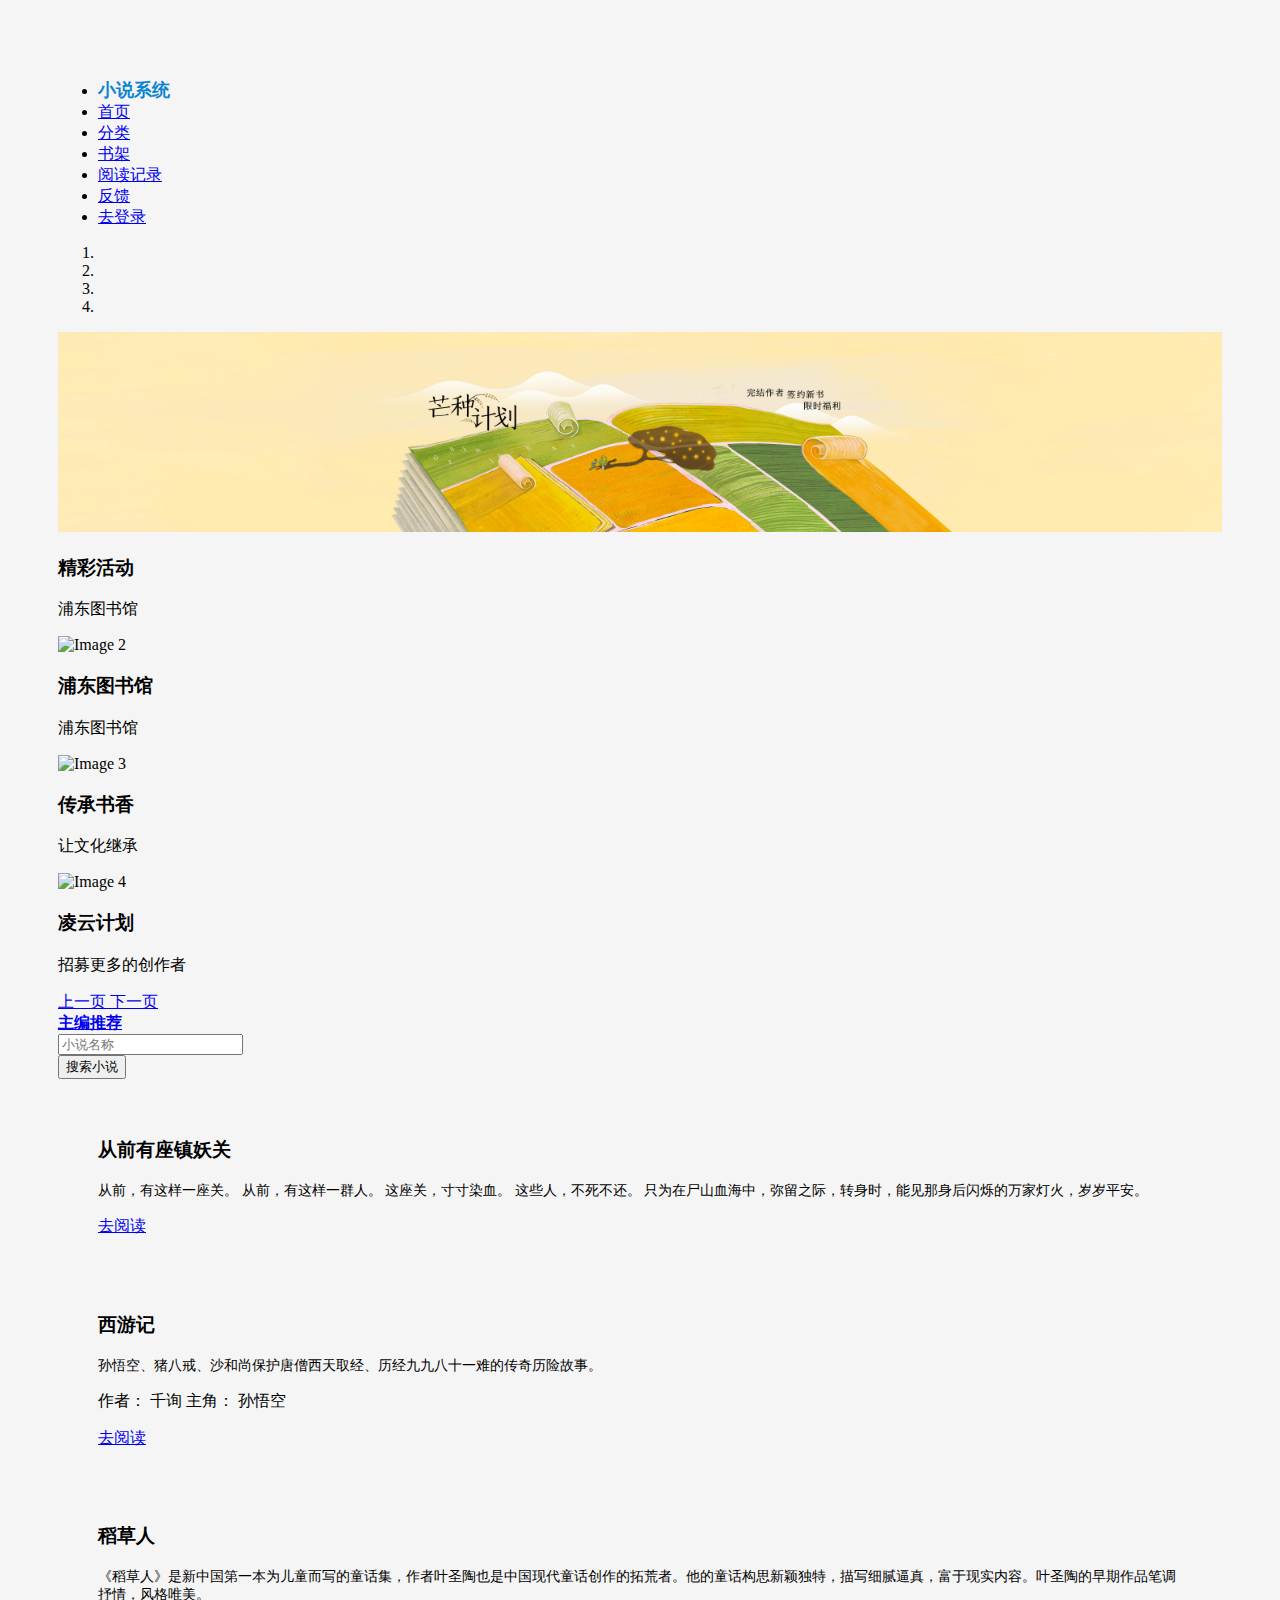
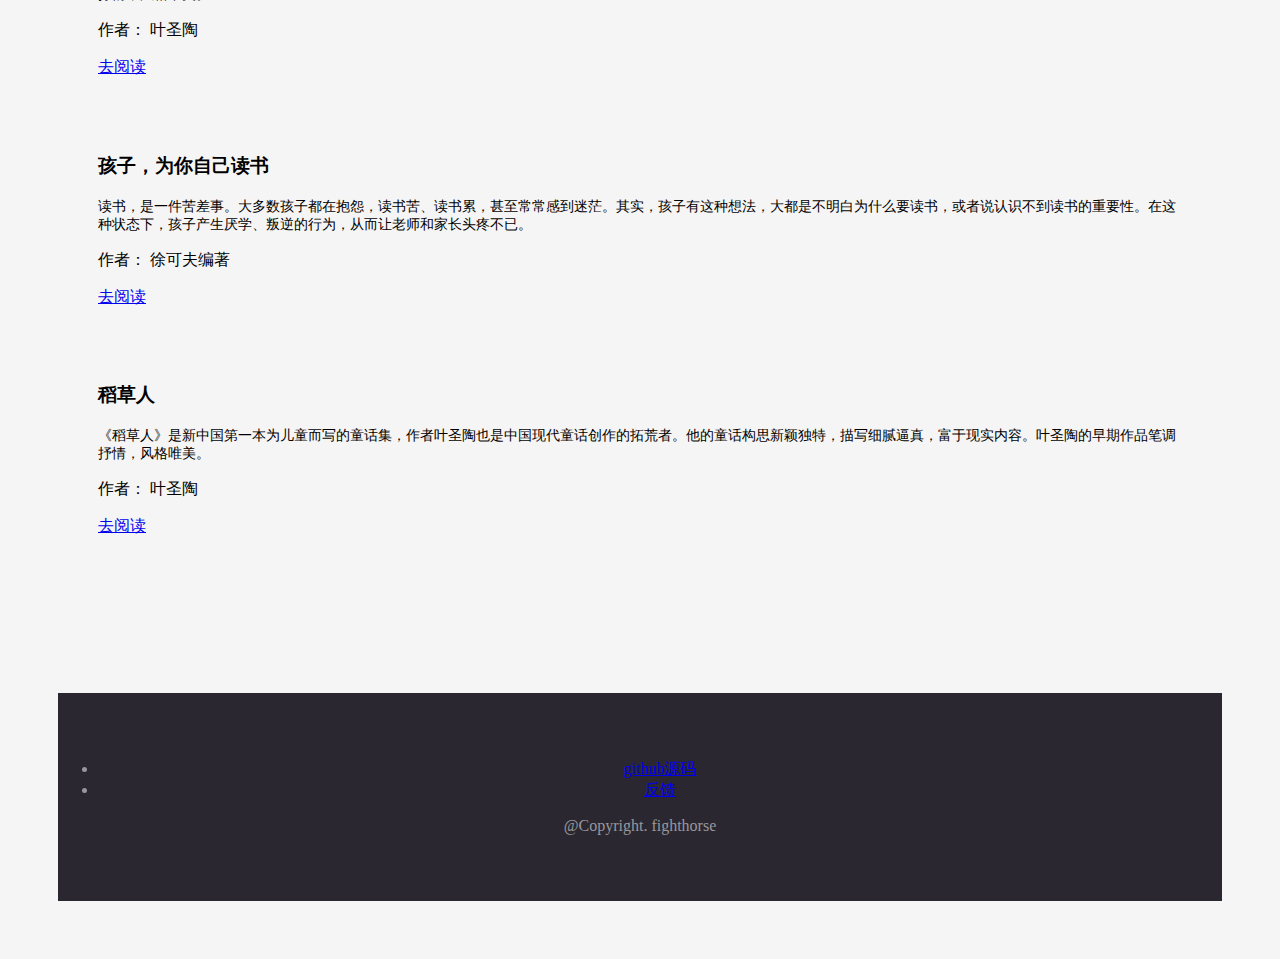
==== interface/html/index.html @ 3a1921b9 "feat init interface page" ====
<!DOCTYPE html>
<html lang="en">
<head>
    <meta charset="UTF-8">
    <title>小说系统</title>

    <!-- 最新版本的 Bootstrap 核心 CSS 文件 -->
    <link rel="stylesheet" href="/html/bootstrap-3.4.1-dist/css/bootstrap.min.css" >

    <!-- 可选的 Bootstrap 主题文件（一般不用引入） -->
    <link rel="stylesheet" href="/html/bootstrap-3.4.1-dist/css/css/bootstrap-theme.min.css">

    <style>
        .carousel-inner > .item > img {
            width: 100%;
            height: 200px;
        }
    </style>

    <script src="/html/bootstrap-3.4.1-dist/js/jq3.6.0.js" ></script>
    <!-- 最新的 Bootstrap 核心 JavaScript 文件 -->
    <script src="/html/bootstrap-3.4.1-dist/js/bootstrap.min.js" ></script>
</head>
<body style="background-color: #f5f5f5;padding:50px;">
<div class="header" style="margin-top: 20px;">
    <nav class="navbar navbar-default navbar-static-top">
        <div class="container">
            <ul class="nav nav-tabs nav-justified">
                <li role="presentation" ><strong style="font-size:18px;color: #0c85d0">小说系统</strong></li>
                <li role="presentation" class="active"><a href="#">首页</a></li>
                <li role="presentation"><a href="category.html">分类</a></li>
                <li role="presentation" ><a href="shelf.html">书架</a></li>
                <li role="presentation"><a href="reader.html">阅读记录</a></li>
                <li role="presentation"><a href="feedback.html">反馈</a></li>

                <li role="presentation" id="isLogin" >
                    <a href="/html/sign-in.html" ><span class="glyphicon glyphicon-user" aria-hidden="true"></span>
                    去登录</a></li>

            </ul>
        </div>
    </nav>
</div>

<!-- 轮播 -->
<div class="row">
    <div class="col-xs-12 col-sm-12 col-md-12">
        <div id="myCarousel" class="carousel slide" data-ride="carousel">
            <!-- 轮播指示器 -->
            <ol class="carousel-indicators">
                <li data-target="#myCarousel" data-slide-to="0" class="active"></li>
                <li data-target="#myCarousel" data-slide-to="1"></li>
                <li data-target="#myCarousel" data-slide-to="2"></li>
                <li data-target="#myCarousel" data-slide-to="3"></li>
            </ol>

            <!-- 轮播内容 -->
            <div class="carousel-inner">
                <div class="item active">
                    <img src="img/banner.jpeg" alt="Image 1">
                    <div class="carousel-caption">
                        <h3>精彩活动</h3>
                        <p>浦东图书馆</p>
                    </div>
                </div>
                <div class="item">
                    <img src="/html/img/img.png" alt="Image 2">
                    <div class="carousel-caption">
                        <h3>浦东图书馆</h3>
                        <p>浦东图书馆</p>
                    </div>
                </div>
                <div class="item">
                    <img src="/html/img/img_1.png" alt="Image 3">
                    <div class="carousel-caption">
                        <h3>传承书香</h3>
                        <p>让文化继承</p>
                    </div>
                </div>
                <div class="item">
                    <img src="/html/img/img_2.png" alt="Image 4">
                    <div class="carousel-caption">
                        <h3>凌云计划</h3>
                        <p>招募更多的创作者</p>
                    </div>
                </div>
            </div>

            <!-- 轮播控制按钮 -->
            <a class="left carousel-control" href="#myCarousel" data-slide="prev">
                <span class="glyphicon glyphicon-chevron-left"></span>
                <span class="sr-only">上一页</span>
            </a>
            <a class="right carousel-control" href="#myCarousel" data-slide="next">
                <span class="glyphicon glyphicon-chevron-right"></span>
                <span class="sr-only">下一页</span>
            </a>
        </div>
    </div>
</div>


<!-- 列表 -->
<nav class="navbar navbar-default">
    <div class="container-fluid">
        <div class="navbar-header">
            <a class="navbar-brand" href="#">
                <strong> 主编推荐 </strong>
            </a>
            <form class="navbar-form navbar-left" role="search">
                <div class="form-group">
                    <input type="text" class="form-control" placeholder="小说名称">
                </div>
                <button type="submit" class="btn btn-default">搜索小说</button>
            </form>
        </div>
    </div>
</nav>

<div class="row text-center" style="padding: 20px;" id="book_list">
    <div class="col-xs-6 col-sm-4 col-md-3">
        <div class="jumbotron" style="padding: 20px;">
            <h3>从前有座镇妖关</h3>
            <p class="text-left"  style="font-size: 14px;">从前，有这样一座关。 从前，有这样一群人。 这座关，寸寸染血。 这些人，不死不还。 只为在尸山血海中，弥留之际，转身时，能见那身后闪烁的万家灯火，岁岁平安。</p>
            <p class="text-left"  style="font-size: 16px;"></p>
            <p class="text-right" style="padding-right: 20px;">
                <a class="btn btn-info " href="read.html?book_id=1" role="button">去阅读</a>
            </p>
        </div>
    </div>

    <div class="col-xs-6 col-sm-4 col-md-3">
        <div class="jumbotron" style="padding: 20px;">
            <h3>西游记</h3>
            <p class="text-left"  style="font-size: 14px;">孙悟空、猪八戒、沙和尚保护唐僧西天取经、历经九九八十一难的传奇历险故事。</p>
            <p class="text-left"  style="font-size: 16px;" >作者： 千询 主角： 孙悟空</p>
            <p class="text-right" style="padding-right: 20px;">
                <a class="btn btn-info" href="read.html?book_id=1" role="button">去阅读</a></p>
        </div>
    </div>

    <div class="col-xs-6 col-sm-4 col-md-3">
        <div class="jumbotron" style="padding: 20px;">
            <h3>稻草人</h3>
            <p class="text-left"  style="font-size: 14px;">《稻草人》是新中国第一本为儿童而写的童话集，作者叶圣陶也是中国现代童话创作的拓荒者。他的童话构思新颖独特，描写细腻逼真，富于现实内容。叶圣陶的早期作品笔调抒情，风格唯美。</p>
            <p class="text-left"  style="font-size: 16px;" >作者： 叶圣陶</p>
            <p class="text-right" style="padding-right: 20px;">
                <a class="btn btn-info" href="read.html?book_id=1" role="button">去阅读</a></p>
        </div>
    </div>

    <div class="col-xs-6 col-sm-4 col-md-3">
        <div class="jumbotron" style="padding: 20px;">
            <h3>孩子，为你自己读书</h3>
            <p class="text-left" style="font-size: 14px;">读书，是一件苦差事。大多数孩子都在抱怨，读书苦、读书累，甚至常常感到迷茫。其实，孩子有这种想法，大都是不明白为什么要读书，或者说认识不到读书的重要性。在这种状态下，孩子产生厌学、叛逆的行为，从而让老师和家长头疼不已。</p>
            <p class="text-left" style="font-size: 16px;" >作者： 徐可夫编著</p>
            <p class="text-right" style="padding-right: 20px;">
                <a class="btn btn-info" href="read.html?book_id=1" role="button">去阅读</a></p>
        </div>
    </div>

    <div class="col-xs-6 col-sm-4 col-md-3">
        <div class="jumbotron" style="padding: 20px;">
            <h3>稻草人</h3>
            <p style="font-size: 14px;">《稻草人》是新中国第一本为儿童而写的童话集，作者叶圣陶也是中国现代童话创作的拓荒者。他的童话构思新颖独特，描写细腻逼真，富于现实内容。叶圣陶的早期作品笔调抒情，风格唯美。</p>
            <p style="font-size: 16px;" >作者： 叶圣陶</p>
            <p class="text-right" style="padding-right: 20px;">
                <a class="btn btn-info" href="read.html?book_id=1" role="button">去阅读</a></p>
        </div>
    </div>

</div>
<div class="row">
</div>
<div class="row">
</div>
<div class="row">
    <footer style="padding-top: 50px;
        padding-bottom: 50px;
        margin-top: 100px;
        color: #99979c;
        text-align: center;
        background-color: #2a2730;display: block">
        <div class="container">
            <ul class="bs-docs-footer-links">
                <li><a href="/about/">github源码</a></li>
                <li><a href="/html/feedback.html">反馈</a></li>
            </ul>

            <p>@Copyright. fighthorse </p>

        </div>
    </footer>
</div>

<script type="application/javascript">

    $(document).ready(function() {
        $('#myCarousel').carousel({
            interval:4000
        });
    });


</script>
</body>
</html>
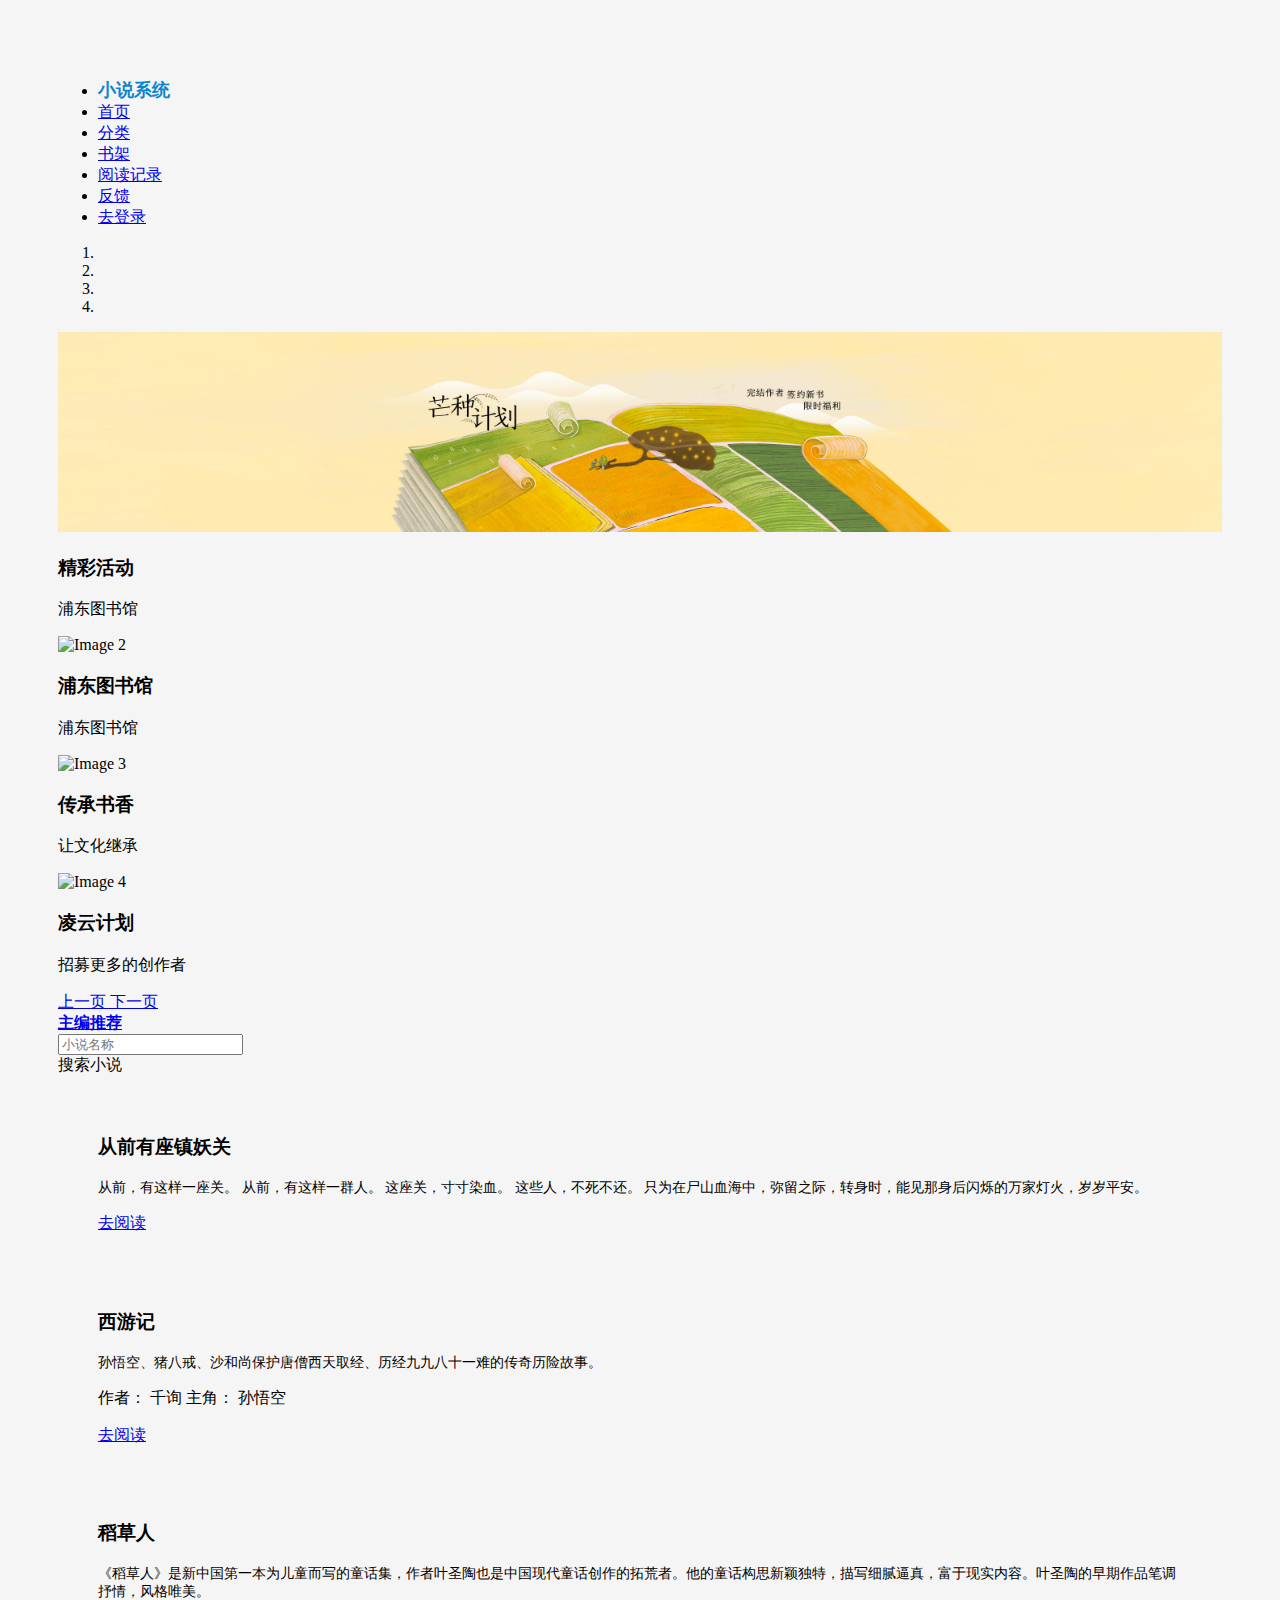
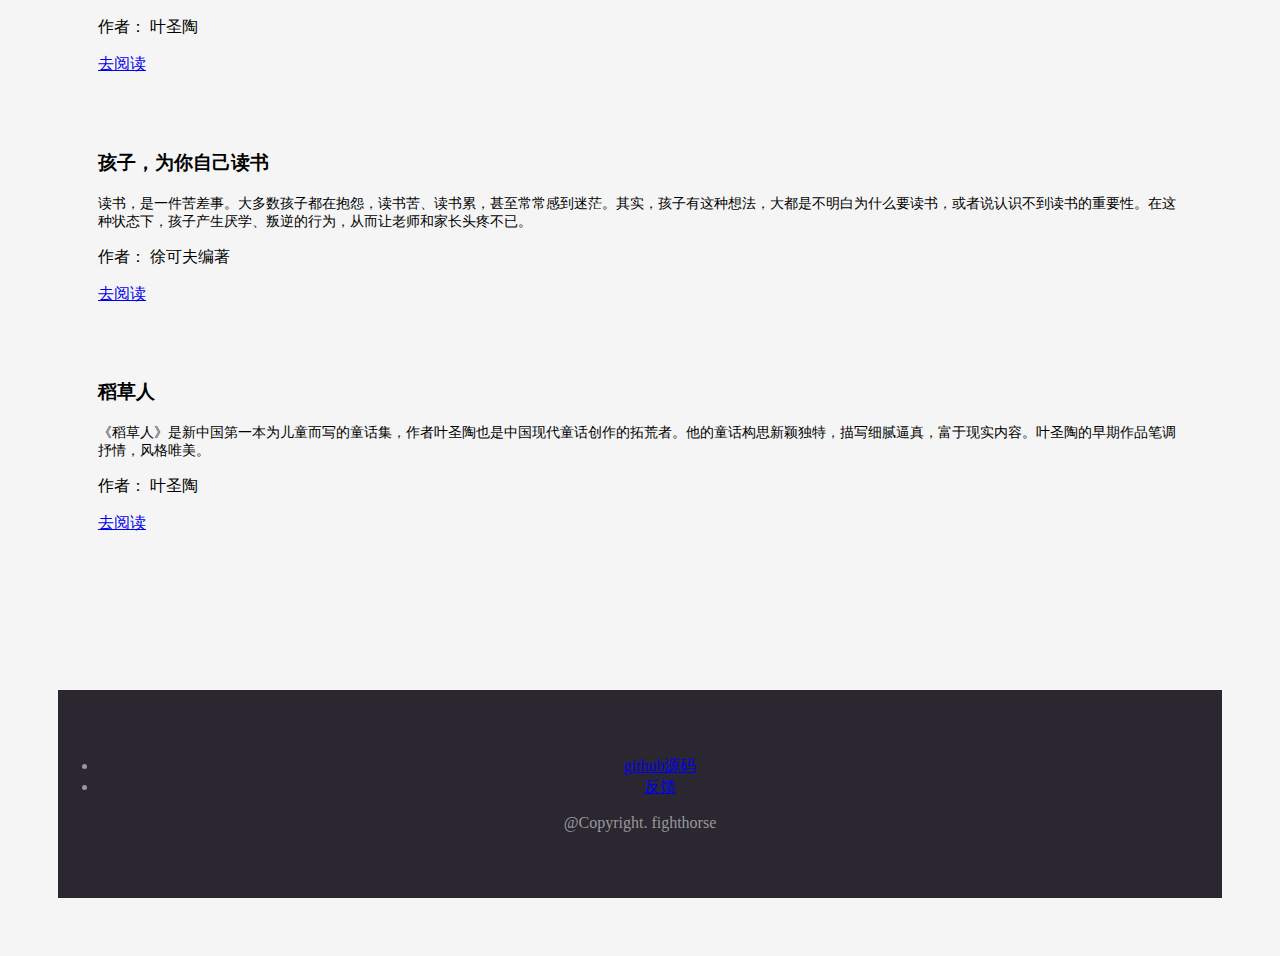
==== commit 7aa3bc24: "feat fix interface html" ====
--- a/interface/html/index.html
+++ b/interface/html/index.html
@@ -17,9 +17,12 @@
         }
     </style>
 
-    <script src="/html/bootstrap-3.4.1-dist/js/jq3.6.0.js" ></script>
+    <script src="bootstrap-3.4.1-dist/js/jq3.6.0.js" ></script>
     <!-- 最新的 Bootstrap 核心 JavaScript 文件 -->
-    <script src="/html/bootstrap-3.4.1-dist/js/bootstrap.min.js" ></script>
+    <script src="bootstrap-3.4.1-dist/js/bootstrap.min.js" ></script>
+    <script src="layer/layer.js" ></script>
+    <script src="store/localforage.min.js" ></script>
+    <script src="store/login.js" ></script>
 </head>
 <body style="background-color: #f5f5f5;padding:50px;">
 <div class="header" style="margin-top: 20px;">
@@ -34,8 +37,18 @@
                 <li role="presentation"><a href="feedback.html">反馈</a></li>
 
                 <li role="presentation" id="isLogin" >
-                    <a href="/html/sign-in.html" ><span class="glyphicon glyphicon-user" aria-hidden="true"></span>
-                    去登录</a></li>
+                    <a href="sign-in.html" ><span class="glyphicon glyphicon-user" aria-hidden="true"></span>
+                    去登录</a>
+                </li>
+
+                <li class="dropdown"  id="isLoginTrue" style="display: none"  >
+                    <a href="#" class="dropdown-toggle" data-toggle="dropdown" role="button" aria-haspopup="true" aria-expanded="false" >
+                        <strong id="userNmaeSee"></strong> <span class="caret"></span></a>
+                    <ul class="dropdown-menu">
+                        <li><a href="#">个人中心</a></li>
+                        <li><a href="#" onclick="LoginOut()" >退出登录</a></li>
+                    </ul>
+                </li>
 
             </ul>
         </div>
@@ -109,9 +122,9 @@
             </a>
             <form class="navbar-form navbar-left" role="search">
                 <div class="form-group">
-                    <input type="text" class="form-control" placeholder="小说名称">
-                </div>
-                <button type="submit" class="btn btn-default">搜索小说</button>
+                    <input type="text" class="form-control" id="searchBook" placeholder="小说名称">
+                </div>
+                <a  class="btn btn-default" onclick="LoadBook(1)">搜索小说</a>
             </form>
         </div>
     </div>
@@ -194,13 +207,37 @@
 </div>
 
 <script type="application/javascript">
-
+    let pageNow = 1
     $(document).ready(function() {
         $('#myCarousel').carousel({
             interval:4000
         });
+        // 滑动到底部 加载新的页
+        $(window).on('scroll', function() {
+            if ($(window).scrollTop() + $(window).height() >= $(document).height()) {
+                let i = pageNow + 1
+                LoadBook(i);  // 当滚动到页面底部时加载数据
+            }
+        });
+        LoadBook(1)
     });
 
+
+    function LoadBook(page){
+
+        console.log(pageNow)
+        var searchBook = $("#searchBook").val()
+        $.get("/book/list", { "searchBook":searchBook,"page":page,"token":_UserToken},
+            function(res){
+                alert("Data Loaded: " + res);
+                if (res.code !== 0 ){
+                    layer.msg(res.message)
+                    return
+                }
+                pageNow = page
+
+            });
+    }
 
 </script>
 </body>
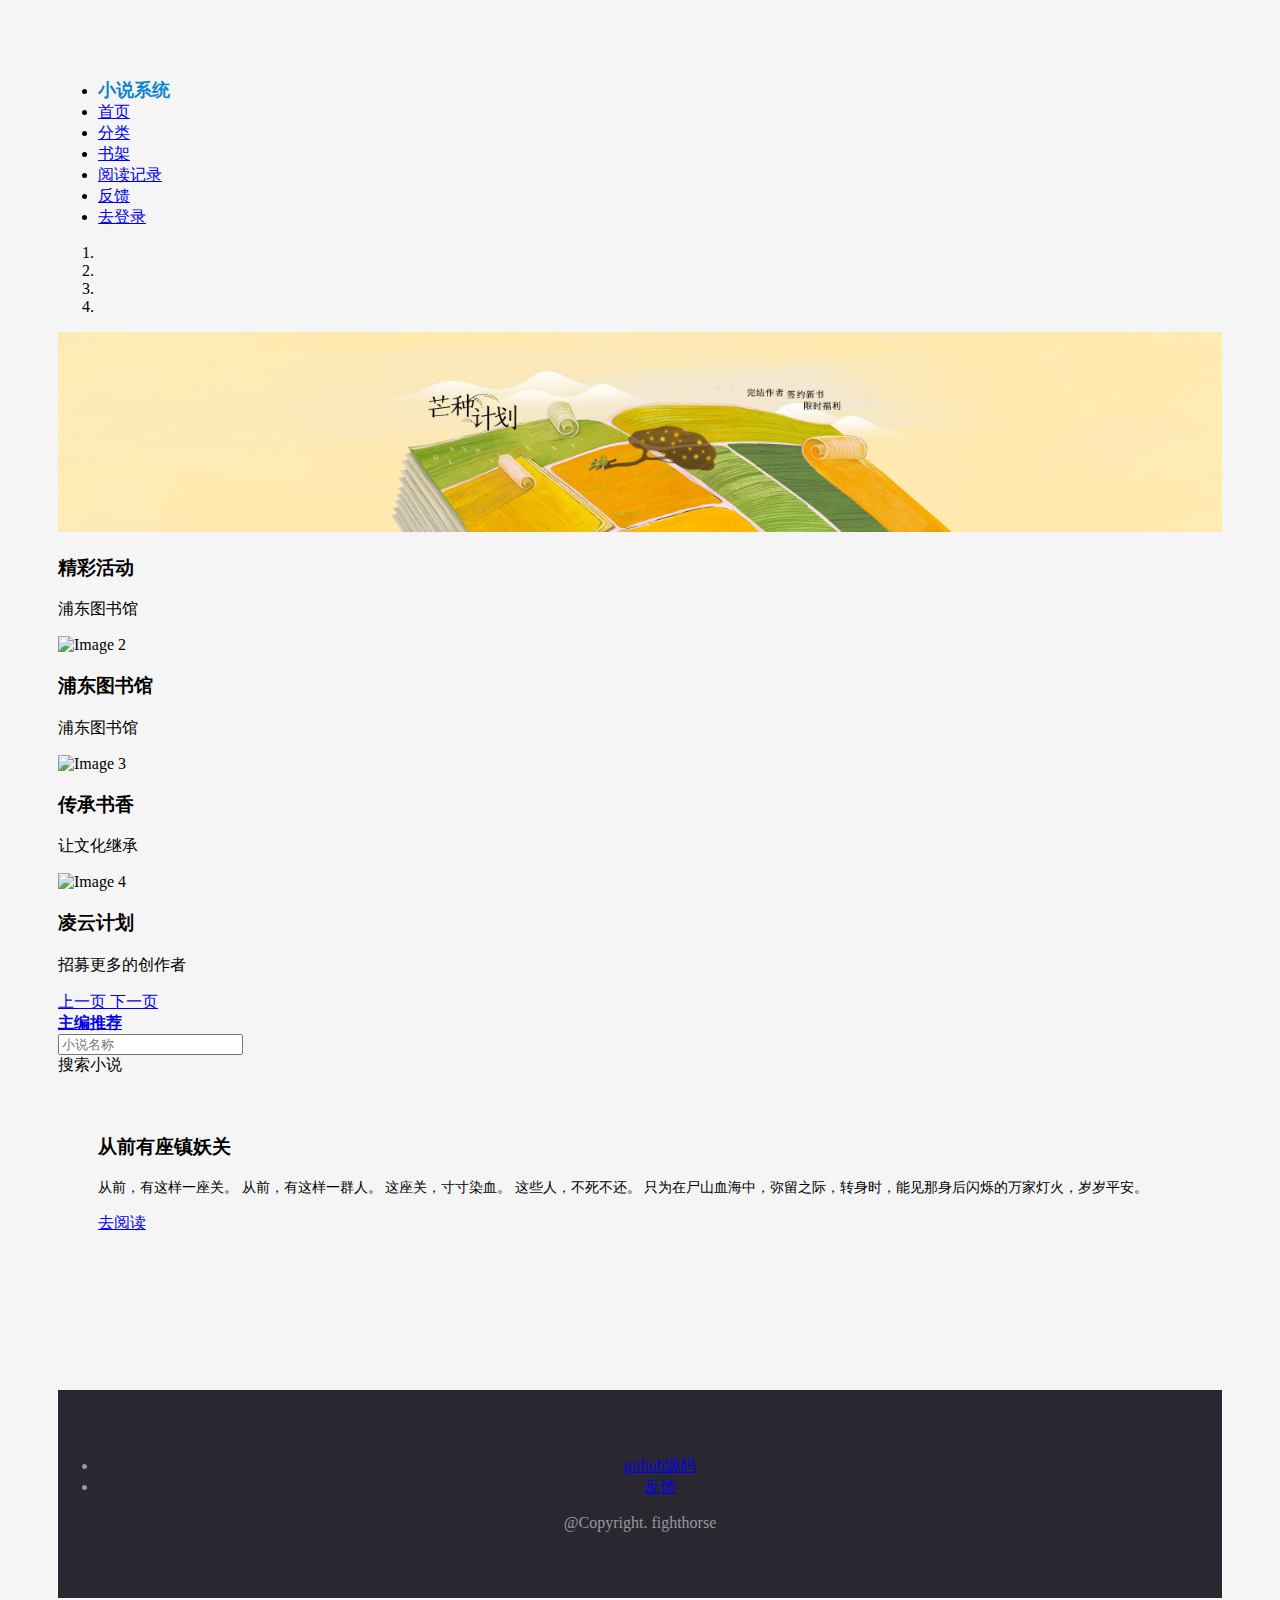
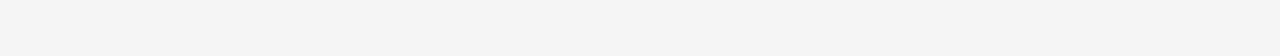
==== commit 2fdbb6b6: "feat html main page auto get data" ====
--- a/interface/html/index.html
+++ b/interface/html/index.html
@@ -124,14 +124,14 @@
                 <div class="form-group">
                     <input type="text" class="form-control" id="searchBook" placeholder="小说名称">
                 </div>
-                <a  class="btn btn-default" onclick="LoadBook(1)">搜索小说</a>
+                <a  class="btn btn-warning" onclick="LoadBook(1)">搜索小说</a>
             </form>
         </div>
     </div>
 </nav>
 
 <div class="row text-center" style="padding: 20px;" id="book_list">
-    <div class="col-xs-6 col-sm-4 col-md-3">
+    <div class="col-xs-6 col-sm-4 col-md-4">
         <div class="jumbotron" style="padding: 20px;">
             <h3>从前有座镇妖关</h3>
             <p class="text-left"  style="font-size: 14px;">从前，有这样一座关。 从前，有这样一群人。 这座关，寸寸染血。 这些人，不死不还。 只为在尸山血海中，弥留之际，转身时，能见那身后闪烁的万家灯火，岁岁平安。</p>
@@ -141,47 +141,6 @@
             </p>
         </div>
     </div>
-
-    <div class="col-xs-6 col-sm-4 col-md-3">
-        <div class="jumbotron" style="padding: 20px;">
-            <h3>西游记</h3>
-            <p class="text-left"  style="font-size: 14px;">孙悟空、猪八戒、沙和尚保护唐僧西天取经、历经九九八十一难的传奇历险故事。</p>
-            <p class="text-left"  style="font-size: 16px;" >作者： 千询 主角： 孙悟空</p>
-            <p class="text-right" style="padding-right: 20px;">
-                <a class="btn btn-info" href="read.html?book_id=1" role="button">去阅读</a></p>
-        </div>
-    </div>
-
-    <div class="col-xs-6 col-sm-4 col-md-3">
-        <div class="jumbotron" style="padding: 20px;">
-            <h3>稻草人</h3>
-            <p class="text-left"  style="font-size: 14px;">《稻草人》是新中国第一本为儿童而写的童话集，作者叶圣陶也是中国现代童话创作的拓荒者。他的童话构思新颖独特，描写细腻逼真，富于现实内容。叶圣陶的早期作品笔调抒情，风格唯美。</p>
-            <p class="text-left"  style="font-size: 16px;" >作者： 叶圣陶</p>
-            <p class="text-right" style="padding-right: 20px;">
-                <a class="btn btn-info" href="read.html?book_id=1" role="button">去阅读</a></p>
-        </div>
-    </div>
-
-    <div class="col-xs-6 col-sm-4 col-md-3">
-        <div class="jumbotron" style="padding: 20px;">
-            <h3>孩子，为你自己读书</h3>
-            <p class="text-left" style="font-size: 14px;">读书，是一件苦差事。大多数孩子都在抱怨，读书苦、读书累，甚至常常感到迷茫。其实，孩子有这种想法，大都是不明白为什么要读书，或者说认识不到读书的重要性。在这种状态下，孩子产生厌学、叛逆的行为，从而让老师和家长头疼不已。</p>
-            <p class="text-left" style="font-size: 16px;" >作者： 徐可夫编著</p>
-            <p class="text-right" style="padding-right: 20px;">
-                <a class="btn btn-info" href="read.html?book_id=1" role="button">去阅读</a></p>
-        </div>
-    </div>
-
-    <div class="col-xs-6 col-sm-4 col-md-3">
-        <div class="jumbotron" style="padding: 20px;">
-            <h3>稻草人</h3>
-            <p style="font-size: 14px;">《稻草人》是新中国第一本为儿童而写的童话集，作者叶圣陶也是中国现代童话创作的拓荒者。他的童话构思新颖独特，描写细腻逼真，富于现实内容。叶圣陶的早期作品笔调抒情，风格唯美。</p>
-            <p style="font-size: 16px;" >作者： 叶圣陶</p>
-            <p class="text-right" style="padding-right: 20px;">
-                <a class="btn btn-info" href="read.html?book_id=1" role="button">去阅读</a></p>
-        </div>
-    </div>
-
 </div>
 <div class="row">
 </div>
@@ -197,7 +156,7 @@
         <div class="container">
             <ul class="bs-docs-footer-links">
                 <li><a href="/about/">github源码</a></li>
-                <li><a href="/html/feedback.html">反馈</a></li>
+                <li><a href="feedback.html">反馈</a></li>
             </ul>
 
             <p>@Copyright. fighthorse </p>
@@ -224,19 +183,43 @@
 
 
     function LoadBook(page){
-
-        console.log(pageNow)
+        console.log('pageNow',page)
         var searchBook = $("#searchBook").val()
-        $.get("/book/list", { "searchBook":searchBook,"page":page,"token":_UserToken},
+        $.get("/book/list", { "name":searchBook,"pn":page,"token":_UserToken},
             function(res){
-                alert("Data Loaded: " + res);
                 if (res.code !== 0 ){
                     layer.msg(res.message)
                     return
                 }
-                pageNow = page
-
+                if (res.data.list <= 0) {
+                    return
+                }
+                pageNow = res.data.pn
+                ParseDataToDom( res.data.pn, res.data.list)
             });
+    }
+
+    function ParseDataToDom(index , data ){
+        let strHtml = ""
+        $.each(data,function(i, n){
+            let str = '<div class="col-xs-6 col-sm-4 col-md-4">' +
+                '        <div class="jumbotron" style="padding: 20px;">' +
+                '            <h3>'+n.book_title+'</h3>' +
+                '            <p style="font-size: 14px;">'+n.book_desc+'</p>' +
+                '            <p style="font-size: 16px;" >'+n.copyright+'</p>' +
+                '            <p class="text-right" style="padding-right: 20px;">' +
+                '                <a class="btn btn-info" href="read.html?book_id='+n.id +'" role="button">去阅读</a></p>' +
+                '        </div>' +
+                '    </div>'
+            strHtml += str
+        });
+
+
+        if (index <= 1) {
+            $("#book_list").html(strHtml)
+        }else{
+            $("#book_list").append(strHtml)
+        }
     }
 
 </script>
